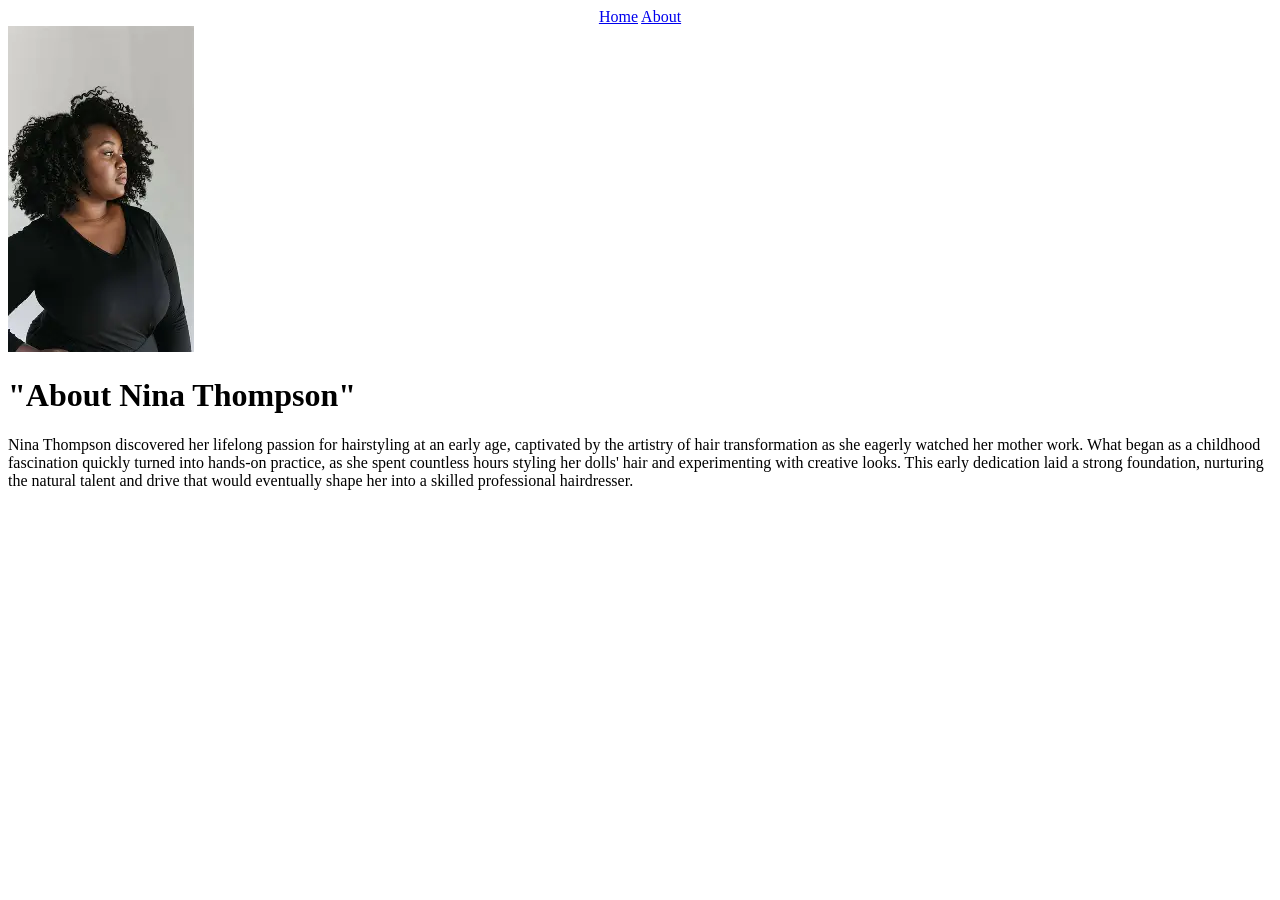
==== about.html @ 77671097 "Add new pages and style" ====
<!DOCTYPE html>
<html>
    <head>
         <nav style="text-align:center;">
        <a href="index.html">Home</a>
        <a href="about.html">About</a>
    </nav>
        <img src="nina thompson.webp" alt="Nina">
    </head>
    <body> <h1> "About Nina Thompson"</h1>
        <p> Nina Thompson discovered her lifelong passion for hairstyling 
            at an early age, captivated by the artistry of hair transformation as she eagerly watched her mother work.
             What began as a childhood fascination quickly turned into hands-on practice, as she spent countless hours styling her dolls' hair and experimenting with creative looks.
              This early dedication laid a strong foundation, nurturing the natural talent and drive that would eventually shape her into a skilled professional hairdresser.</p>
    </body>
</html>
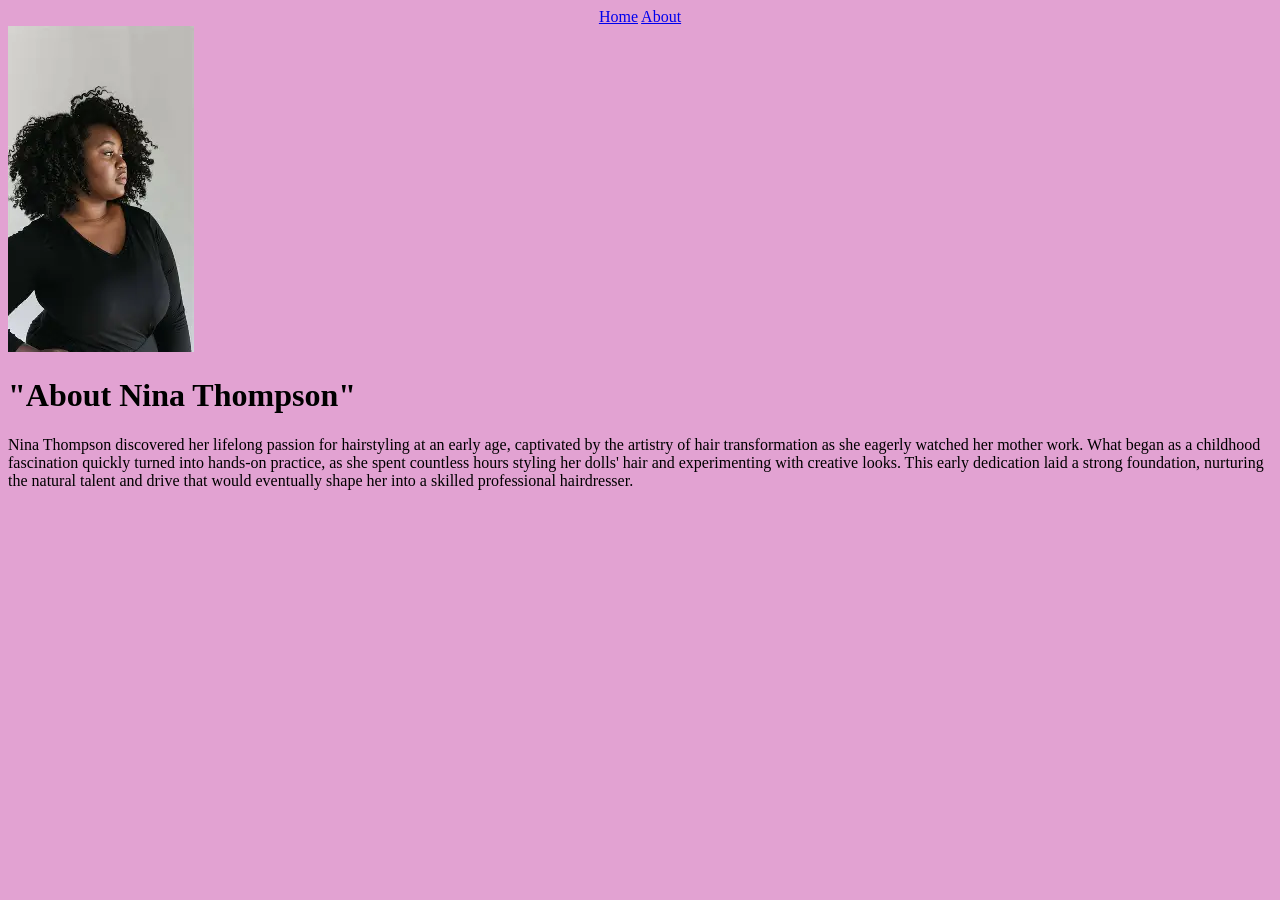
==== commit 4c1339a5: "add about page" ====
--- a/about.html
+++ b/about.html
@@ -1,6 +1,7 @@
 <!DOCTYPE html>
 <html>
     <head>
+         <link rel="stylesheet" href="CSS/style.css">
          <nav style="text-align:center;">
         <a href="index.html">Home</a>
         <a href="about.html">About</a>
--- a/CSS/style.css
+++ b/CSS/style.css
@@ -0,0 +1,3 @@
+body {
+   background-color: rgb(226, 162, 210);
+}
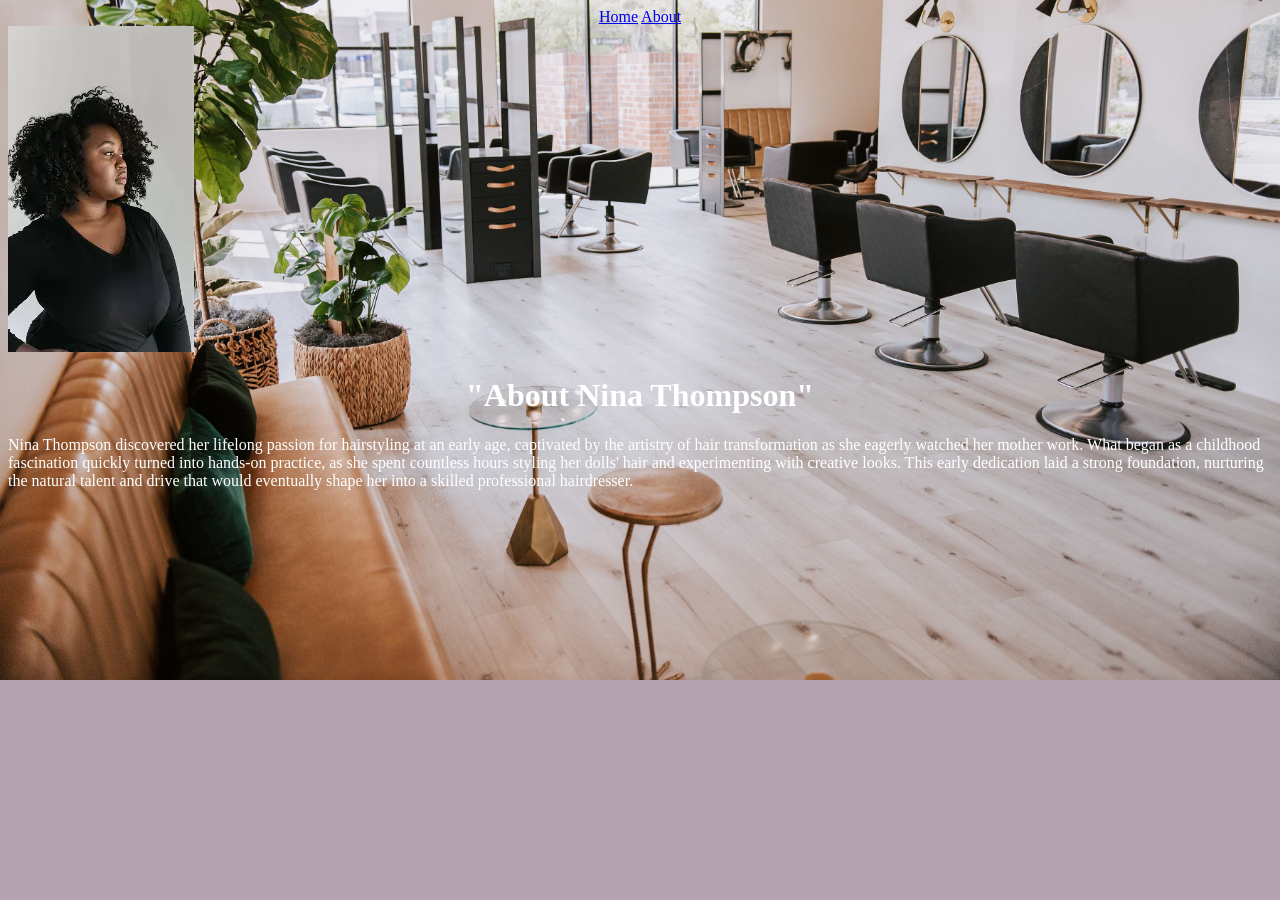
==== commit c403e2c2: "Updated background image and added classes" ====
--- a/about.html
+++ b/about.html
@@ -1,7 +1,7 @@
 <!DOCTYPE html>
 <html>
     <head>
-         <link rel="stylesheet" href="CSS/style.css">
+        <link rel="stylesheet" href="CSS/style.css">
          <nav style="text-align:center;">
         <a href="index.html">Home</a>
         <a href="about.html">About</a>
--- a/CSS/style.css
+++ b/CSS/style.css
@@ -1,3 +1,28 @@
 body {
-   background-color: rgb(226, 162, 210);
-}+   background-color: rgb(182, 163, 177);
+
+   background-image: url("salon2.jpg");
+   background-position: center;
+   background-repeat: no-repeat;
+   background-size: cover;
+   color: white;
+}
+
+h1 {
+   text-align: center;
+   text-size-adjust: 50px;
+}
+
+
+.hairlist{
+   margin-left: 20px;
+   padding-top:10px;
+   width: 100%;
+   height: 100%;
+   border-color: black;
+   border-style:double;
+   
+
+   display:flex;
+}
+
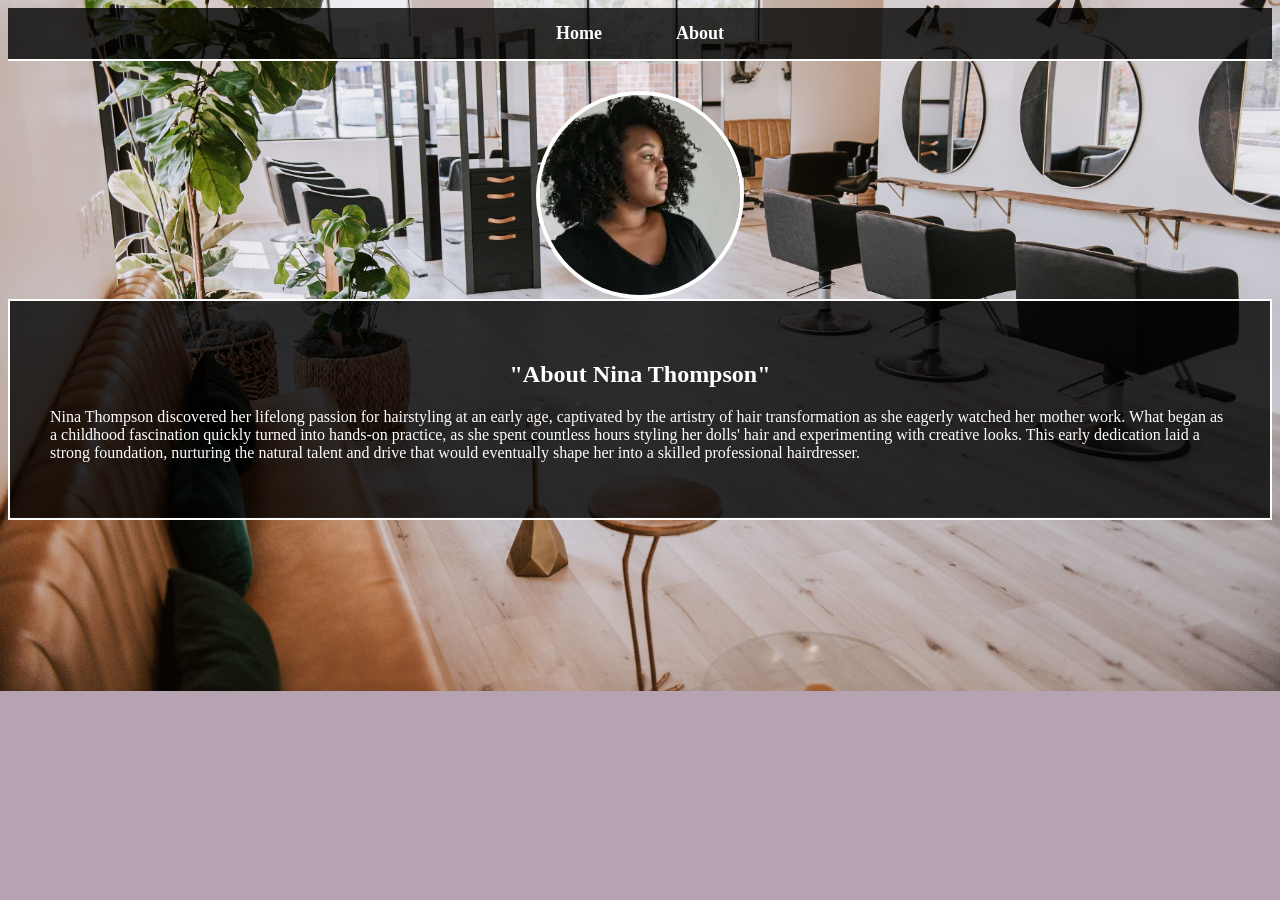
==== commit 6b410507: "initial commit" ====
--- a/about.html
+++ b/about.html
@@ -1,17 +1,37 @@
 <!DOCTYPE html>
-<html>
+<html lang="en-US">
     <head>
+        <meta charset="UTF-8">
         <link rel="stylesheet" href="CSS/style.css">
-         <nav style="text-align:center;">
-        <a href="index.html">Home</a>
-        <a href="about.html">About</a>
-    </nav>
-        <img src="nina thompson.webp" alt="Nina">
+        
+
+        
+
+        <title> About</title>
     </head>
-    <body> <h1> "About Nina Thompson"</h1>
+
+
+    <body> 
+
+        <nav class="navbar">
+            <a href="index.html">Home</a>
+            <a href="about.html">About</a>
+        </nav>
+
+        <div style="text-align: center;">
+            <img src="nina thompson.webp" alt="Nina Thompson">
+        </div>
+
+
+        <section class= "about-banner">
+        <h1> "About Nina Thompson"</h1>
         <p> Nina Thompson discovered her lifelong passion for hairstyling 
             at an early age, captivated by the artistry of hair transformation as she eagerly watched her mother work.
              What began as a childhood fascination quickly turned into hands-on practice, as she spent countless hours styling her dolls' hair and experimenting with creative looks.
               This early dedication laid a strong foundation, nurturing the natural talent and drive that would eventually shape her into a skilled professional hairdresser.</p>
+        </section>
     </body>
-</html>+
+
+</html>
+
--- a/CSS/style.css
+++ b/CSS/style.css
@@ -13,16 +13,72 @@
    text-size-adjust: 50px;
 }
 
+.quote{
+   text-align: center;
+}
+
+
+h2{
+   text-align: center;
+}
+/*background image for about*/
+.about-banner {
+    background-image: linear-gradient(rgba(0, 0, 0, 0.8), rgba(0, 0, 0, 0.8)), url('darkgreen.jpg');
+    background-size: cover;
+    background-position: center;
+    background-repeat: no-repeat;
+    padding: 40px;
+    border: 2px solid white;
+}
 
 .hairlist{
-   margin-left: 20px;
-   padding-top:10px;
    width: 100%;
    height: 100%;
-   border-color: black;
-   border-style:double;
-   
+   display:flex;
 
-   display:flex;
+   border: 2px;
+
+   background-size: cover;
+   background-position: center;
+   background-repeat: no-repeat;
+
+   background-color: rgba(0, 0, 0, 0.8); /* Optional: adds a semi-transparent dark bar */
+   padding: 15px;
+   text-align: center;
+   border-bottom: 2px solid white;     /* Matches your about-banner border style */
+   margin-bottom: 30px;   
+}
+/*Making image a circle*/
+img {
+    display: block;
+    margin-left: auto;
+    margin-right: auto;
+    width: 200px;           /* Controls the size of the picture */
+    height: 200px;          /* Must match the width to keep it a perfect circle */
+    object-fit: cover;      /* Prevents the image from looking squished */
+    border-radius: 50%;     /* Turns the square image into a circle */
+    border: 4px solid white;/* Adds the white circular border */
 }
 
+.navbar {
+    background-color: rgba(0, 0, 0, 0.8); /* Optional: adds a semi-transparent dark bar */
+    padding: 15px;
+    text-align: center;
+    border-bottom: 2px solid white;     /* Matches your about-banner border style */
+    margin-bottom: 30px;                /* Pushes content down so it's not cramped */
+}
+
+.navbar a {
+    color: white;
+    text-decoration: none;              /* Removes the default underline */
+    font-size: 18px;
+    font-weight: bold;
+    margin: 0 20px;                     /* Spreads out the Home and About links */
+    padding: 8px 15px;
+    border-radius: 5px;
+    transition: background-color 0.3s ease; /* Smooth transition for the hover effect */
+}
+
+.navbar a:hover {
+    background-color: rgba(255, 255, 255, 0.2); /* Highlights the link when hovered */
+}
